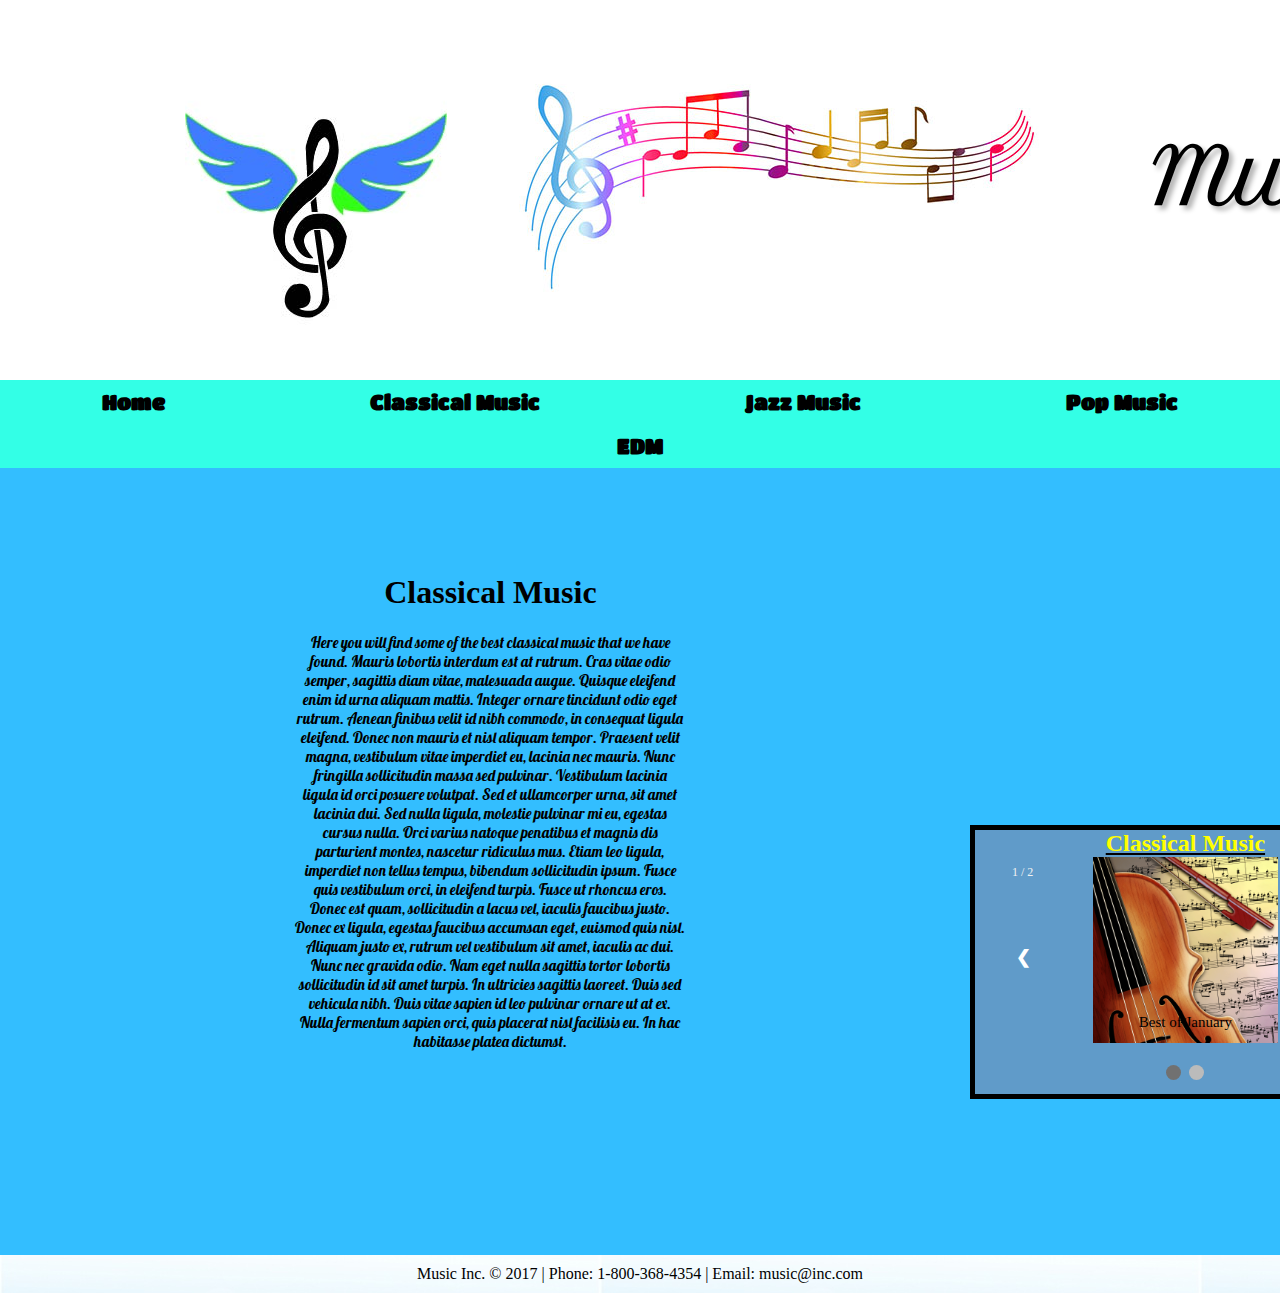
==== classic.html @ 33322aba "Initial Commit" ====
<!DOCTYPE HTML>
<html>
<link href="https://fonts.googleapis.com/css?family=Titan+One" rel="stylesheet">

<link href="https://fonts.googleapis.com/css?family=Lobster|Titan+One" rel="stylesheet">

<head>
<title>Music</title>

<script>
		
			function myFunction () {
			var x = document.getElementById("myTopnav");
			if (x.className === "navcontainer") {
				x.className += " responsive";
			} 	
			else {
				x.className = "navcontainer";
			}
		}

		</script>
<meta charset="utf-8" />
<meta name="viewport" content="width=device-width, initial-scale=1.0">
<link rel="stylesheet" href="style.css"/>
<link href="https://fonts.googleapis.com/css?family=Petit+Formal+Script" rel="stylesheet">
</head>

<body>

	<div class="header">
		<div class="header-1"><div class="imagehide">
			<img src="images/logo.jpg">
		</div></div>
		

			<a href="home.html">
				<div class="header-c">
				<div class="imagehide"><img src="images/music notes.jpg">
	</div></div>
			</a>
			
	<div class="header-r">
	<h1 class="box">Music</h1>
			<h2 class="name">GS</h2>
	</div>
</div>



<center><div class="topnav"><p class = links>
		
		<a href="home.html">Home</a>
		
<a href="classic.html">Classical Music
</a>
<a href="jazz.html">Jazz Music</a>

<a href="pop.html">Pop Music</a>

<a href="edm.html">EDM</a></p>
</div>
</center></div></div>

<div id="box7">
<div id="box8"><center><h1>Classical Music</h1>

<p class = words>Here you will find some of the best classical music that we have found.

Mauris lobortis interdum est at rutrum. Cras vitae odio semper, sagittis diam vitae, malesuada augue. Quisque eleifend enim id urna aliquam mattis. Integer ornare tincidunt odio eget rutrum. Aenean finibus velit id nibh commodo, in consequat ligula eleifend. Donec non mauris et nisl aliquam tempor. Praesent velit magna, vestibulum vitae imperdiet eu, lacinia nec mauris. Nunc fringilla sollicitudin massa sed pulvinar. Vestibulum lacinia ligula id orci posuere volutpat. Sed et ullamcorper urna, sit amet lacinia dui. Sed nulla ligula, molestie pulvinar mi eu, egestas cursus nulla. Orci varius natoque penatibus et magnis dis parturient montes, nascetur ridiculus mus. Etiam leo ligula, imperdiet non tellus tempus, bibendum sollicitudin ipsum. Fusce quis vestibulum orci, in eleifend turpis.

Fusce ut rhoncus eros. Donec est quam, sollicitudin a lacus vel, iaculis faucibus justo. Donec ex ligula, egestas faucibus accumsan eget, euismod quis nisl. Aliquam justo ex, rutrum vel vestibulum sit amet, iaculis ac dui. Nunc nec gravida odio. Nam eget nulla sagittis tortor lobortis sollicitudin id sit amet turpis. In ultricies sagittis laoreet. Duis sed vehicula nibh. Duis vitae sapien id leo pulvinar ornare ut at ex. Nulla fermentum sapien orci, quis placerat nisl facilisis eu. In hac habitasse platea dictumst.</p>
</div></center>

<div id="video">
<u><center><h2>Classical Music</h2></center></u>
<div class="container">
<div class="mySlides">
				<center>
				<div class="numbertext">1 / 2</div>
				<img src="images/3c0d95e439549d60d92d298a8faa3701.png" style="width:50%;height;50%">
				<div class="text">Best of January</div>
			</div></center>
				
			<center><div class="mySlides">
				<div class="numbertext">2 / 2</div>
				<img src="images/classic2.png" style="width:50%; height:100%">
				<div class="text">Best of Febuary</div>
			</div></center>
			

			<a class="prev" onclick="plusSlides(-1)">&#10094;</a>
			<a class="next" onclick="plusSlides(1)">&#10095;</a>
		</div>
		<br>
		<div style="text-align:center;">
			<span class="dot" onclick="currentSlide(1)"></span>
			<span class="dot" onclick="currentSlide(2)"></span>
			
		</div></center>
	
	<script src="script.js"></script></div>
</div></div></div>
</div>
</div></div></div>

<div id="box9">
<center>Music Inc. © 2017 | Phone: 1-800-368-4354 | Email: music@inc.com</center>
</div>
</body>

</html>
---- style.css ----
body{
	margin:0px;
}
	
p.words
{
font-family: 'Titan One', cursive;
font-family: 'Lobster', cursive;
font-weight: 115;
}	
	
	.header {
display:flex;
padding:10px;
margin:auto;
width: 100%;
}

#box7 {
	background-color: #33BEFF;

padding:10px 0px 200px 20px;
margin: 0px 0px -140px 0px;
width: 100%;
}

p.links{
	font-family: 'Titan One', cursive;
	font-size: 21px;
}

h1.box {
font-size: 75px;
margin: auto;
font-family: 'Petit Formal Script', cursive;
  text-shadow: 4px 4px 5px rgba(0,0,0,0.3); 
}

.header-c {
width: 33%;
margin: 50px 0px 0px 50px;
}

.header-1 {
padding: 75px 0px 0px 25px;
width: 22%;
display:inline-block;
margin: 0px 0px 0px 150px;
vertical-align: top;
}

#box8 {
padding: 75px 0px 0px 25px;
width: 33%;
display:inline-block;
margin: 0px 0px 0px 250px;
vertical-align: top;
}

.header-r {
display: inline-block;
padding: 120px 0px 0px 100px;

vertical-align: top;
width: 25%;
text-align:middle;
text-align:right;
}

#video {
display: inline-block;
padding: 0px 10px 10px 25px;
margin: -500px 0px -225px 950px;
width: 33%;
border: 5px solid black;
background-color: rgba(201, 76, 76, 0.3);
}

#pic {
display: inline-block;
padding: 0px 10px 10px 25px;
margin: -500px 0px -225px 950px;
width: 33%;
border: 5px solid black;
background-color: rgba(201, 76, 76, 0.3);
}

#box5 {
background-color:white;
border:5px solid black;
padding:10px;
margin:10px auto auto auto;
width: 90%;
}

h2 {
margin: auto;
color: yellow;
}

p {
	font-size: 15px;
	font-weight: 900;
}

#box9 {
	background-image: url('images/soft_wave_background_310823.jpg');

padding:10px 10px 10px 10px;
margin: 111px 150px 0px 0px;
width: 100%;
}

	.topnav {
	background-color: #33FFE6;
	margin: 0px 80px -21px 0px;
	width:100%
	}
	
	.topnav a {
	color: black;
	text-decoration: none;
	padding: 10px 100px;
	display: inline-block;
	font-weight: 900;
	
	}
	
	.topnav a:hover {
	color: white;
	background-color: #555;
	}
	


.container2 {
	grid-template-areas: 
	"box8 video";
}

* {
	box-sizing: border-box;
}

.container {
	max-width: 1000px;
	position: relative;
	margin: auto;
}

.mySlides {
	display: none;
}

.prev, .next {
	cursor: pointer;
	position: absolute;
	top: 50%;
	width: auto;
	margin-top: -22px;
	padding: 16px;
	color: white;
	font-weight: bold;
	font-size: 18px;
	transition: 0.6s ease;
	border-radius: 0 3px 3px 0;
}

.next {
	right: 0;
	border-radius: 3px 0 0 3px;
}

.prev:hover, .next:hover {
	background-color: rgba(0,0,0,0.8);
}

.text {
	color: black;
	font-size: 15px;
	padding: 8px 12px;
	position: absolute;
	bottom: 8px;
	width: 100%;
	text-align: center;
}

.numbertext {
	color: #f2f2f2;
	font-size: 12px;
	padding: 8px 12px;
	position: absolute; 
	top: 0;
}

.dot {
	cursor: pointer;
	height: 15px;
	width: 15px;
	margin: 0 2px;
	background-color: #bbb;
	border-radius: 50%;
	display: inline-block;
	transition: background-color 0.6s ease;
}

.active, .dot:hover {
	background-color: #717171;
}

.white_bg 
{
    background-color: #ffffff;

	
	font-size: 15px;
	padding: 8px 12px;
	position: absolute;
	bottom: 8px;
	width: 100%;
	text-align: center;
}


@media screen and (max-width: 720px) {
.body{
margin: 0px;
}	
	
.header {
padding:0px;
margin: 0px 0px 0px 0px;
width: 100%;
}

.header-c {
width: 33%;
padding:100px 106px 0px 20px ;
margin: 0px;
}

.header-1 {
padding: 0px;
width: 22%;
margin: 0px 0px 0px 60px;
vertical-align: top;
}

.imagehide {
	display:none;
}

#box7 {
	background-color: #33BEFF;

padding: 0px;
margin: -21px 0px -20px 0px;
width: 100%;
}

#box8 {
width: 75%;
padding: 0px;
margin: 0px 0px 0px 45px;
}

iframe {
	width:172px;
	height:93px;
}

#video {
width: 75%;

background-color: rgba(201, 76, 76, 0.3);
margin: 0px 50px 0px 45px;
display: block;
}

#pic {
width: 75%;
padding: 0px -21px 0x 500px;
background-color: rgba(201, 76, 76, 0.3);
margin: 0px 50px 0px 45px;
display: block;
}

img {
	width: 300px;
	height: 150px;
}

.header-r {
	margin: 0px 500px 0px -142px;
padding: 0px 0px 0px 0px;
vertical-align: top;
width: 25%;
}

#box9 {
	background-image: url('images/soft_wave_background_310823.jpg');

padding:10px 10px 10px 10px;
margin: 20px 0px 0px 0px;
width: 100%;
}

	.topnav {
	background-image: url('images/soft_wave_background_310823.jpg');

	margin: 0px 0px 0px 0px;
	width: 100%;
	}

}

@media screen and (max-width:720px) {
	.navcontainer.responsive {
		display: flex;
		flex-flow: column nowrap;
	}
	
	.navcontainer.responsive .icon {
		position: absolute;
		right: 0;
		top: 0;
	}
	
	.navcontainer.responsive a {
		display: block;
	}
	
	.navcontainer a:hover {
	background-color: deepskyblue;
	color: black;
	
	
}

}
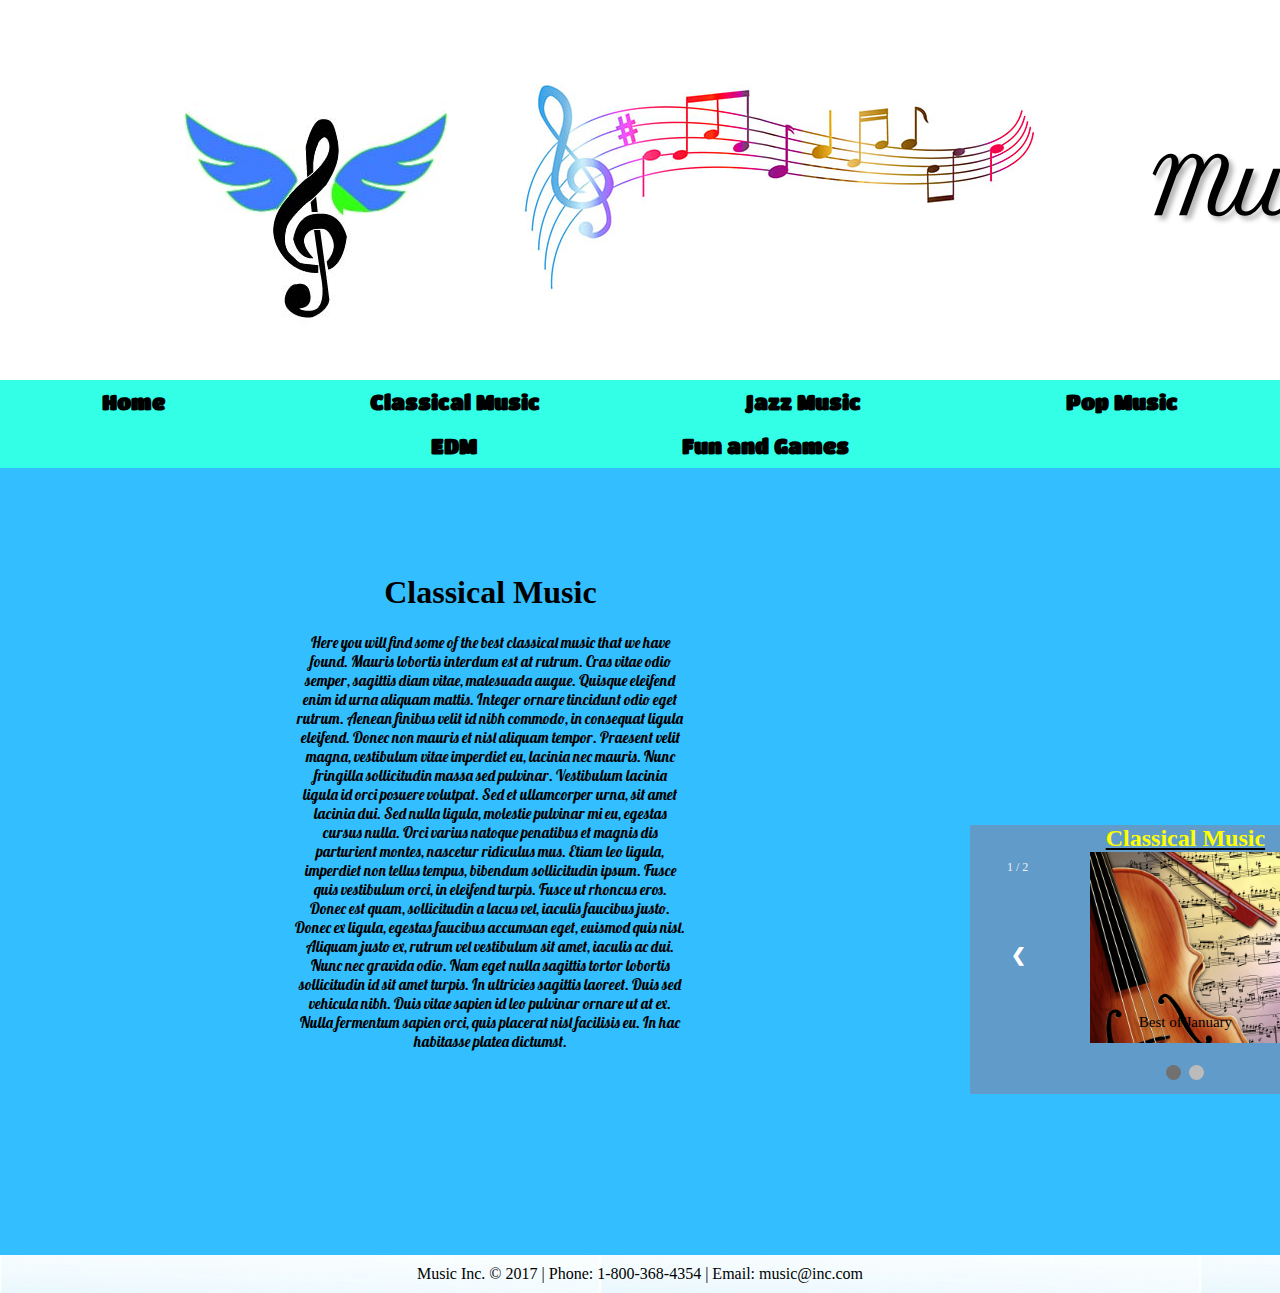
==== commit f54a0ce7: "Update June 4" ====
--- a/classic.html
+++ b/classic.html
@@ -41,10 +41,7 @@
 			</a>
 			
 	<div class="header-r">
-	<h1 class="box">Music</h1>
-			<h2 class="name">GS</h2>
-	</div>
-</div>
+	<div class="topnav2"><a href="home.html"><h1 class="box">Music</h1></a></div></div></div>
 
 
 
@@ -58,7 +55,9 @@
 
 <a href="pop.html">Pop Music</a>
 
-<a href="edm.html">EDM</a></p>
+<a href="edm.html">EDM</a>
+
+<a href="fun.html">Fun and Games</a></p>
 </div>
 </center></div></div>
 
--- a/style.css
+++ b/style.css
@@ -1,5 +1,6 @@
 body{
 	margin:0px;
+	user-select: none;
 }
 	
 p.words
@@ -31,7 +32,7 @@
 
 h1.box {
 font-size: 75px;
-margin: auto;
+margin: 0px 50px 0px -100px;
 font-family: 'Petit Formal Script', cursive;
   text-shadow: 4px 4px 5px rgba(0,0,0,0.3); 
 }
@@ -59,7 +60,7 @@
 
 .header-r {
 display: inline-block;
-padding: 120px 0px 0px 100px;
+padding: 120px 50px 0px 100px;
 
 vertical-align: top;
 width: 25%;
@@ -72,7 +73,6 @@
 padding: 0px 10px 10px 25px;
 margin: -500px 0px -225px 950px;
 width: 33%;
-border: 5px solid black;
 background-color: rgba(201, 76, 76, 0.3);
 }
 
@@ -114,7 +114,7 @@
 	.topnav {
 	background-color: #33FFE6;
 	margin: 0px 80px -21px 0px;
-	width:100%
+	width:100%;
 	}
 	
 	.topnav a {
@@ -123,7 +123,7 @@
 	padding: 10px 100px;
 	display: inline-block;
 	font-weight: 900;
-	
+	transition:0.5s ease-in;
 	}
 	
 	.topnav a:hover {
@@ -208,6 +208,10 @@
 	background-color: #717171;
 }
 
+#boxd{
+	display: none;
+}
+
 .white_bg 
 {
     background-color: #ffffff;
@@ -221,6 +225,33 @@
 	text-align: center;
 }
 
+.topnav2 {
+	
+
+	margin: 0px 200px 0px -100px;
+	width: 100%;
+	}
+	
+	
+	.topnav2 {
+	
+	margin: 0px 80px -21px 0px;
+	width:100%
+	}
+	
+	.topnav2 a {
+	color: black;
+	text-decoration: none;
+	padding: 10px 100px;
+	display: inline-block;
+	font-weight: 900;
+	
+	}
+	
+	.topnav2 a:hover {
+	color: white;
+	background-color: #555;
+	}
 
 @media screen and (max-width: 720px) {
 .body{
@@ -251,10 +282,9 @@
 }
 
 #box7 {
-	background-color: #33BEFF;
-
+background-color: #33BEFF;
 padding: 0px;
-margin: -21px 0px -20px 0px;
+margin: -21px 0px 15px 0px;
 width: 100%;
 }
 
@@ -271,9 +301,8 @@
 
 #video {
 width: 75%;
-
 background-color: rgba(201, 76, 76, 0.3);
-margin: 0px 50px 0px 45px;
+margin: -10px 0px -21px 45px;
 display: block;
 }
 
@@ -291,27 +320,58 @@
 }
 
 .header-r {
-	margin: 0px 500px 0px -142px;
+	margin: 0px 600px 0px -120px;
 padding: 0px 0px 0px 0px;
 vertical-align: top;
-width: 25%;
+width: 0%;
+
 }
 
 #box9 {
-	background-image: url('images/soft_wave_background_310823.jpg');
-
+background-image: url('images/soft_wave_background_310823.jpg');
 padding:10px 10px 10px 10px;
 margin: 20px 0px 0px 0px;
 width: 100%;
 }
 
 	.topnav {
-	background-image: url('images/soft_wave_background_310823.jpg');
-
+	background-color: #33FFE6;
 	margin: 0px 0px 0px 0px;
 	width: 100%;
 	}
-
+	
+	.topnav a{
+	
+	width: 100%;
+	}
+
+.topnav2 {
+	
+
+	margin: 0px 200px 0px -100px;
+	width: 100%;
+	}
+	
+	
+	.topnav2 {
+	
+	margin: 0px 80px -21px 0px;
+	width:100%
+	}
+	
+	.topnav2 a {
+	color: black;
+	text-decoration: none;
+	padding: 10px 100px;
+	display: inline-block;
+	font-weight: 900;
+	
+	}
+	
+	.topnav2 a:hover {
+	color: white;
+	background-color: #555;
+	}
 }
 
 @media screen and (max-width:720px) {
